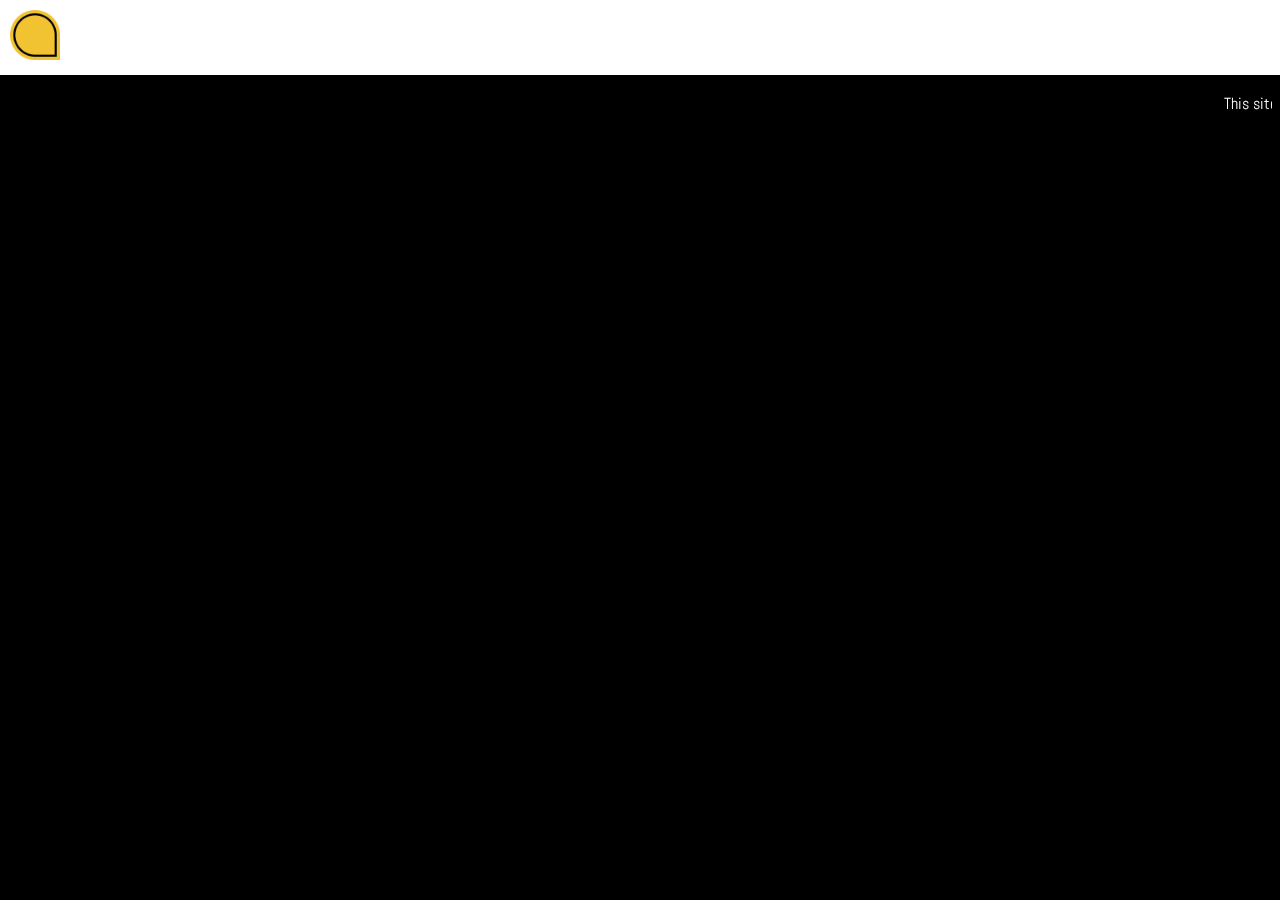
==== index.html @ a99afaf3 "Update index.html" ====
<!DOCTYPE html>
<html>
    <head>
        <title>Ordius</title>
        <link rel="icon" href="media/branding/Small (Transparent Background but Black).png">
        <meta name="theme-color" content="#000000">
        <!-- Global site tag (gtag.js) - Google Analytics -->
        <script async src="https://www.googletagmanager.com/gtag/js?id=UA-133492093-1"></script>
        <script>
          window.dataLayer = window.dataLayer || [];
          function gtag(){dataLayer.push(arguments);}
          gtag('js', new Date());
          
          gtag('config', 'UA-133492093-1');
        </script>
        <link href="https://fonts.googleapis.com/css?family=Abel" rel="stylesheet">
        <link rel="stylesheet" href="style.css">
        <script src="lib/showdown.min.js"></script>
        <script src="lib/jquery.min.js"></script>
        <script src="script.js"></script>
        <meta name="viewport" content="width=device-width, initial-scale=1, maximum-scale=1, minimum-scale=1, user-scalable=no, minimal-ui">
    </head>
    <body class="home">
        <header import="header.html"></header>
        <div class="marquee"><marquee import="scrollBar.md"></marquee></div>
        <footer import="footer.html"></footer>
    </body>
</html>
---- style.css ----
* {
    font-family: 'Abel', sans-serif;
}

.home {
    background-color: black;
}

.scroll-a {
    color: white;
}

header {
    position: fixed;
    top: 0;
    left: 0;
    width: calc(100% - 16px);
    padding: 10px;
    z-index: 1;
    background-color: white;
}

.headerLogo {
    height: 50px;
}

marquee {
    color: white;
    text-decoration-color: white;
}

.marquee {
    padding-top: 85px;
}

.scrollLink {
    text-decoration: none;
    color: white;
}
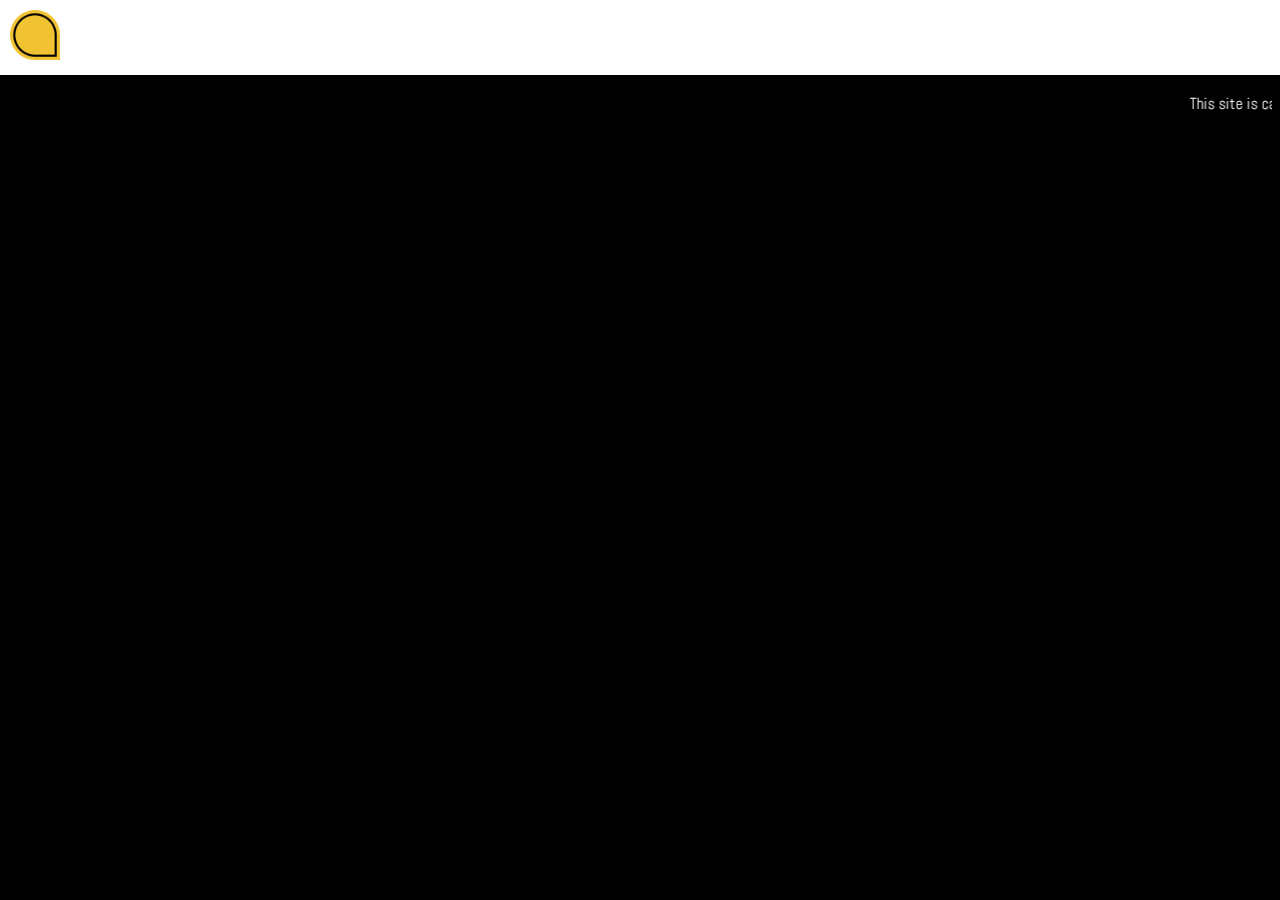
==== commit a1d260f5: "Update index.html" ====
--- a/index.html
+++ b/index.html
@@ -22,7 +22,7 @@
     </head>
     <body class="home">
         <header import="header.html"></header>
-        <div class="marquee"><marquee import="scrollBar.md"></marquee></div>
+        <div class="marquee"><marquee import="scrollBar.md" scrollamount="10"></marquee></div>
         <footer import="footer.html"></footer>
     </body>
 </html>
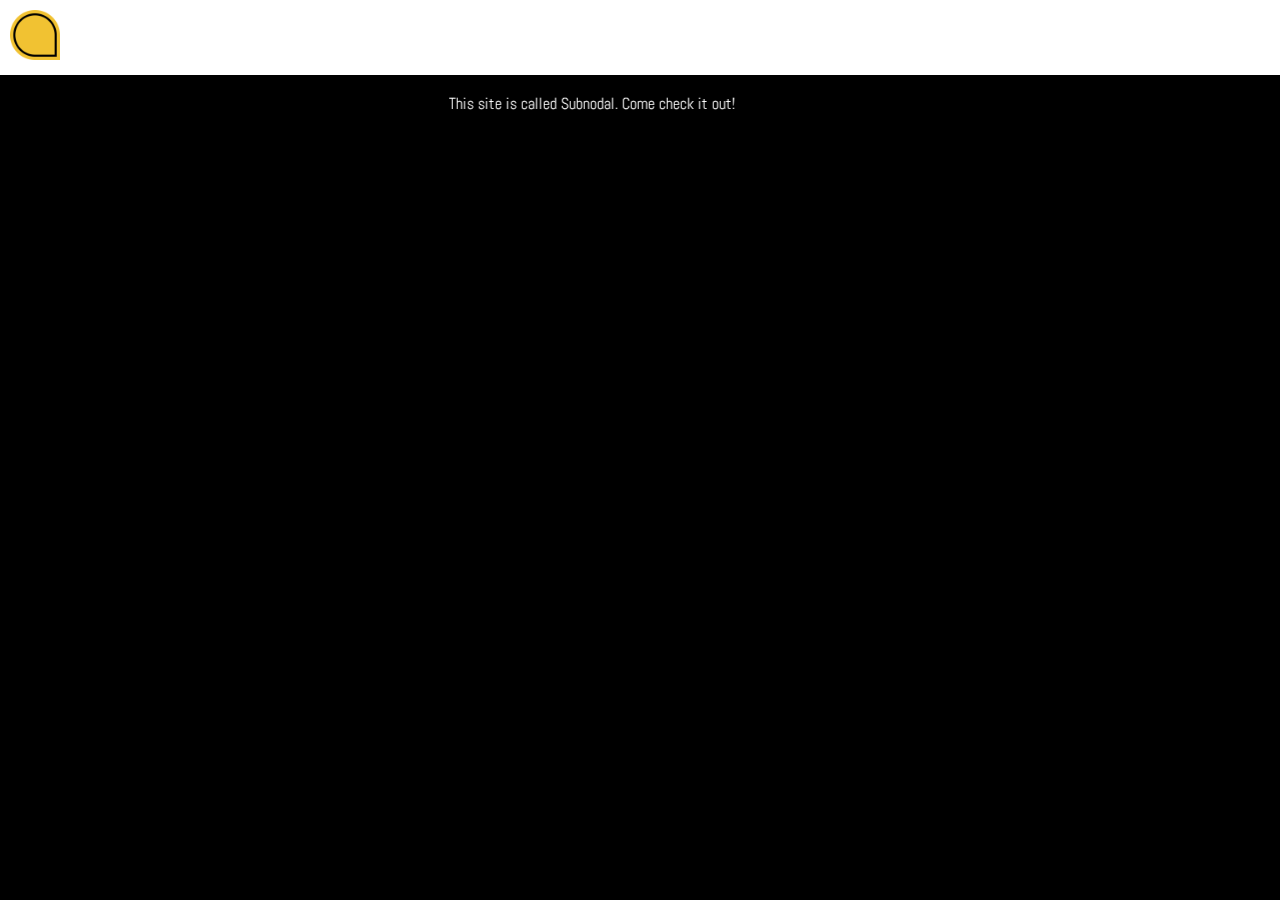
==== commit f3a29654: "Update index.html" ====
--- a/index.html
+++ b/index.html
@@ -22,7 +22,7 @@
     </head>
     <body class="home">
         <header import="header.html"></header>
-        <div class="marquee"><marquee import="scrollBar.md" scrollamount="10"></marquee></div>
+        <div class="marquee"><marquee import="scrollBar.md" scrollamount="100"></marquee></div>
         <footer import="footer.html"></footer>
     </body>
 </html>
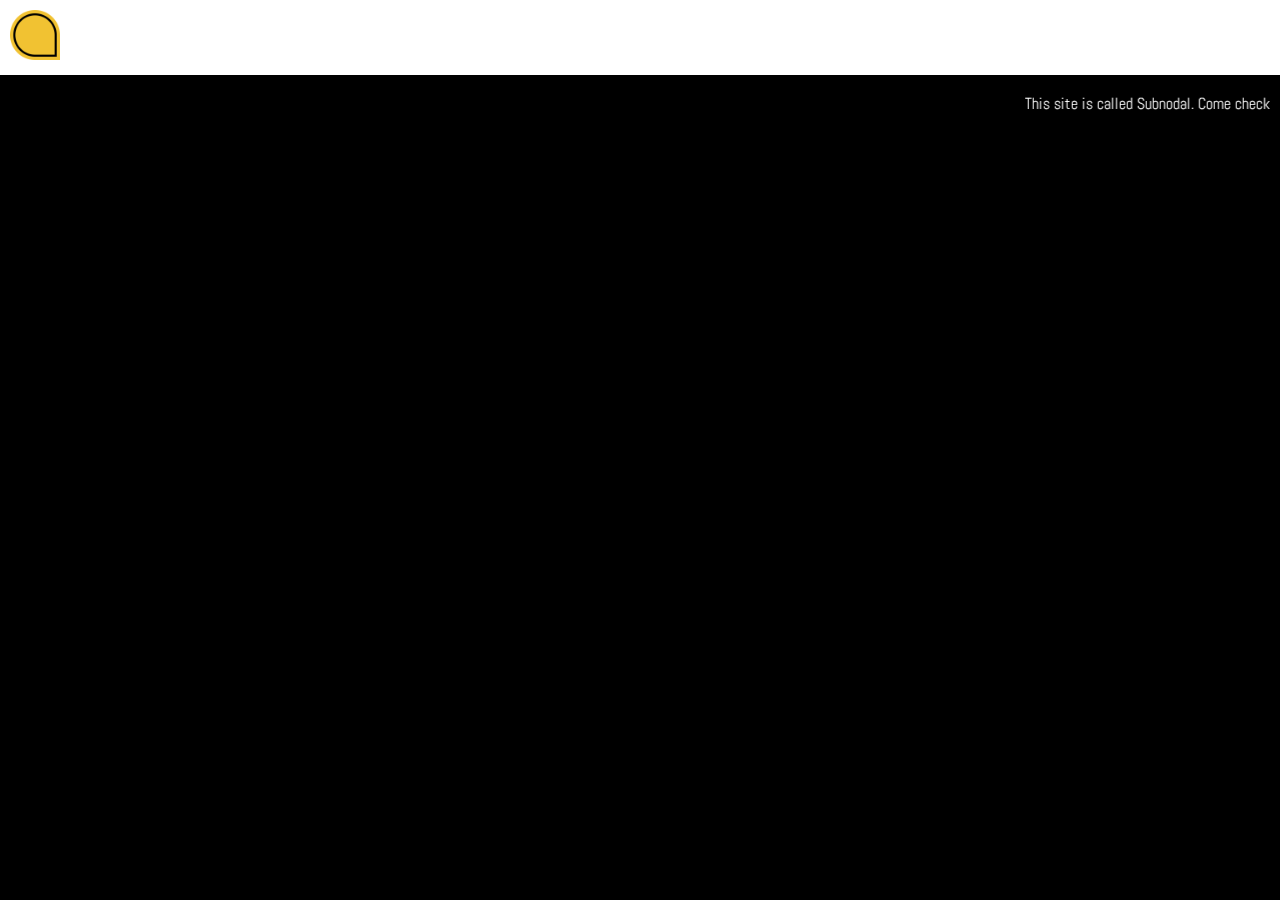
==== commit 5767fb84: "Update index.html" ====
--- a/index.html
+++ b/index.html
@@ -22,7 +22,7 @@
     </head>
     <body class="home">
         <header import="header.html"></header>
-        <div class="marquee"><marquee import="scrollBar.md" scrollamount="100"></marquee></div>
+        <div class="marquee"><marquee import="scrollBar.md" scrollamount="30"></marquee></div>
         <footer import="footer.html"></footer>
     </body>
 </html>
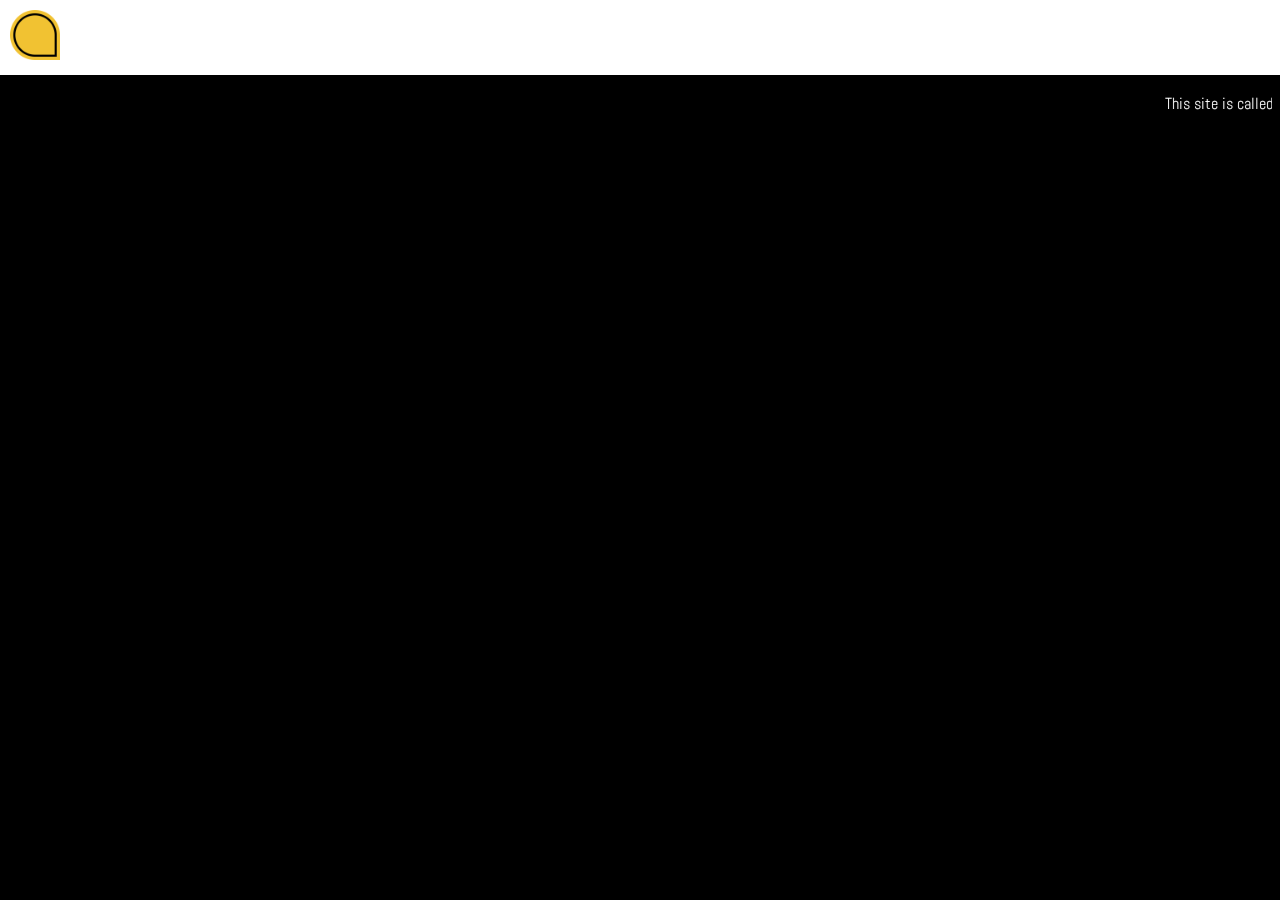
==== commit d0243e98: "Update index.html" ====
--- a/index.html
+++ b/index.html
@@ -22,7 +22,7 @@
     </head>
     <body class="home">
         <header import="header.html"></header>
-        <div class="marquee"><marquee import="scrollBar.md" scrollamount="30"></marquee></div>
+        <div class="marquee"><marquee import="scrollBar.md" scrollamount="13"></marquee></div>
         <footer import="footer.html"></footer>
     </body>
 </html>
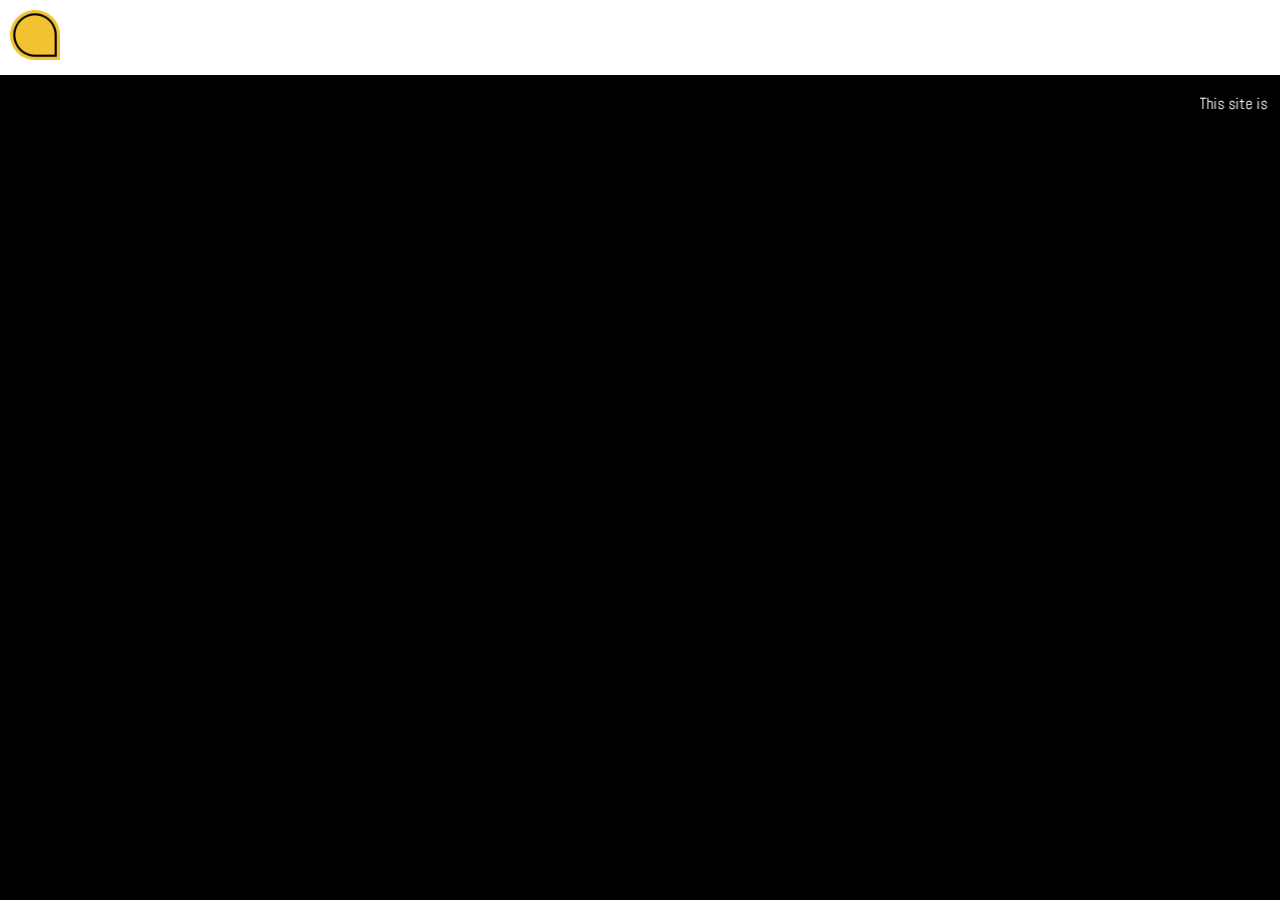
==== commit a126d318: "Update index.html" ====
--- a/index.html
+++ b/index.html
@@ -22,7 +22,7 @@
     </head>
     <body class="home">
         <header import="header.html"></header>
-        <div class="marquee"><marquee import="scrollBar.md" scrollamount="13"></marquee></div>
+        <div class="marquee"><marquee import="scrollBar.md" scrollamount="9"></marquee></div>
         <footer import="footer.html"></footer>
     </body>
 </html>
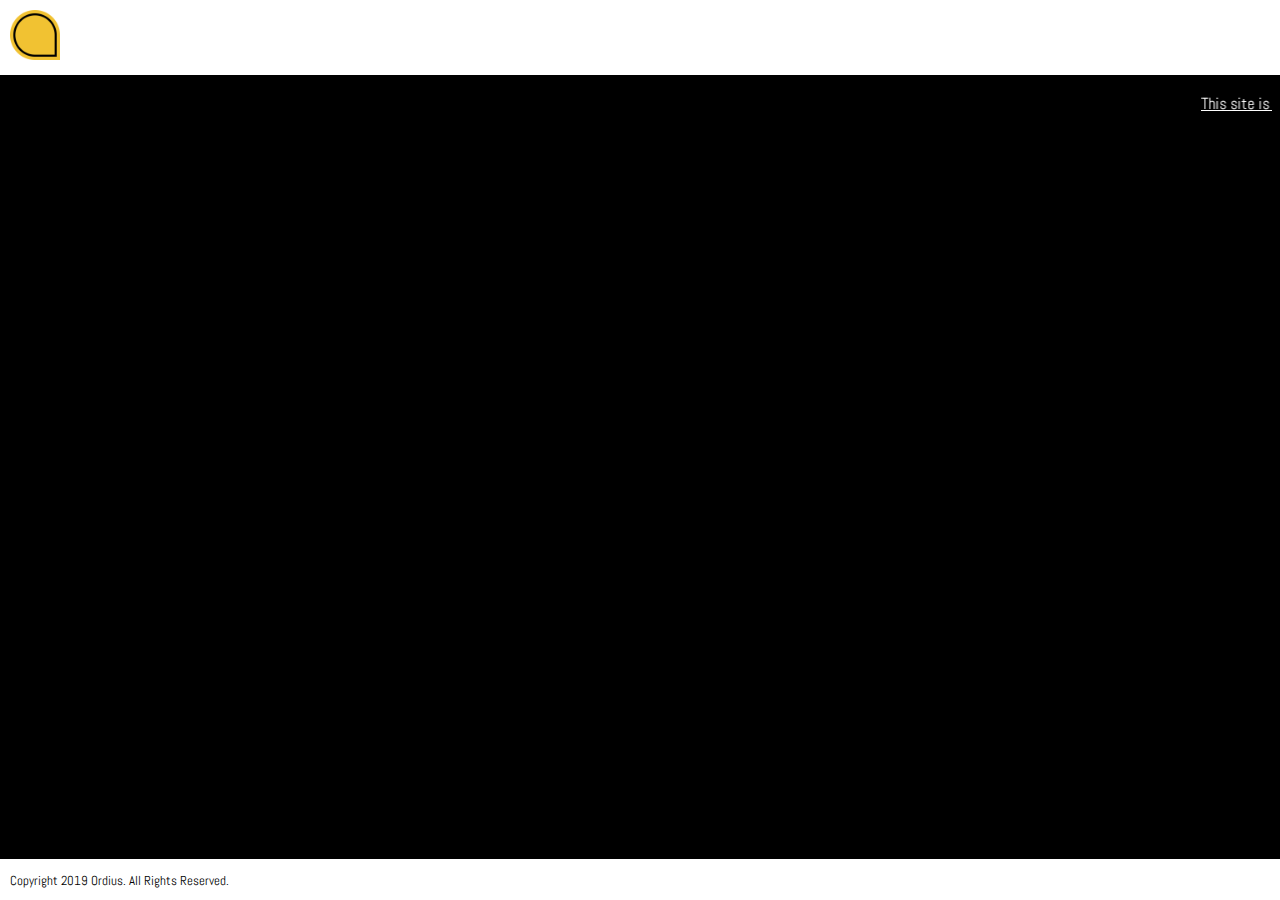
==== commit 528a10b8: "Push again" ====
--- a/index.html
+++ b/index.html
@@ -1,6 +1,7 @@
 <!DOCTYPE html>
 <html>
     <head>
+        <link rel="stylesheet" href="style.css">
         <title>Ordius</title>
         <link rel="icon" href="media/branding/Small (Transparent Background but Black).png">
         <meta name="theme-color" content="#000000">
@@ -14,7 +15,6 @@
           gtag('config', 'UA-133492093-1');
         </script>
         <link href="https://fonts.googleapis.com/css?family=Abel" rel="stylesheet">
-        <link rel="stylesheet" href="style.css">
         <script src="lib/showdown.min.js"></script>
         <script src="lib/jquery.min.js"></script>
         <script src="script.js"></script>
@@ -22,7 +22,7 @@
     </head>
     <body class="home">
         <header import="header.html"></header>
-        <div class="marquee"><marquee import="scrollBar.md" scrollamount="9"></marquee></div>
+        <div class="marquee"><marquee import="scrollBar.md" scrollamount="9" class="marqueeBlackBkg"></marquee></div>
         <footer import="footer.html"></footer>
     </body>
-</html>
+</html>--- a/style.css
+++ b/style.css
@@ -18,15 +18,21 @@
     padding: 10px;
     z-index: 1;
     background-color: white;
+    text-align: left;
 }
 
 .headerLogo {
     height: 50px;
 }
 
-marquee {
+.marqueeWhite {
     color: white;
     text-decoration-color: white;
+}
+
+.marqueeBlack {
+    color: black;
+    text-decoration-color: black;
 }
 
 .marquee {
@@ -34,6 +40,34 @@
 }
 
 .scrollLink {
-    text-decoration: none;
     color: white;
+}
+
+.pageNotFound {
+    background-color: black;
+    text-align: center;
+}
+
+footer {
+    position: absolute;
+    bottom: 0;
+    width: 100%;
+    background-color: white;
+    left: 0;
+    width: calc(100% - 20px);
+    padding: 10px;
+    z-index: 1;
+    text-align: left;
+}
+
+.blackText {
+    color: black;
+}
+
+.whiteText {
+    color: white;
+}
+
+.article {
+    color: black;
 }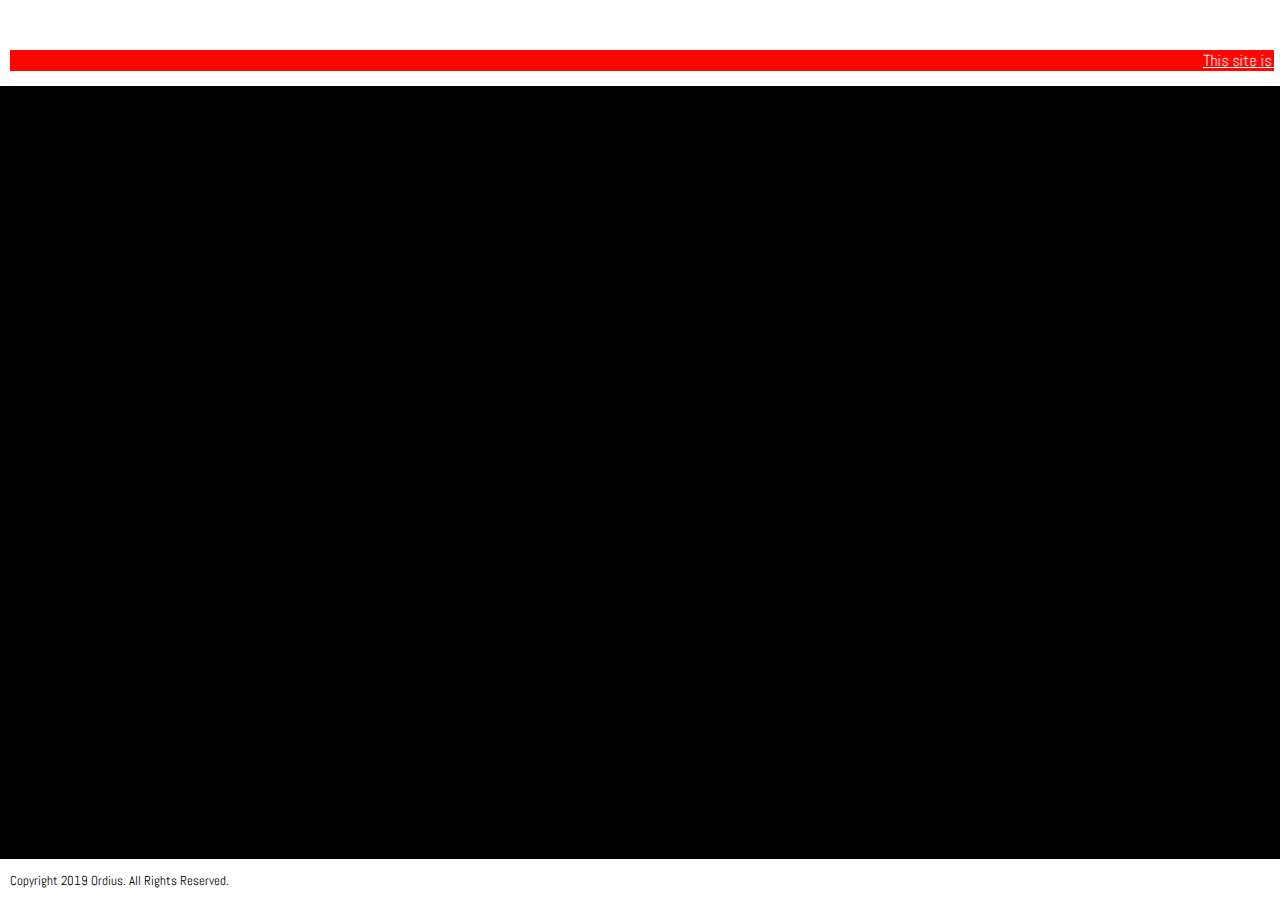
==== commit 6276f175: "Test" ====
--- a/index.html
+++ b/index.html
@@ -21,8 +21,8 @@
         <meta name="viewport" content="width=device-width, initial-scale=1, maximum-scale=1, minimum-scale=1, user-scalable=no, minimal-ui">
     </head>
     <body class="home">
-        <header import="header.html"></header>
-        <div class="marquee"><marquee import="scrollBar.md" scrollamount="9" class="marqueeBlackBkg"></marquee></div>
+        <header import="header.html"></header><br>
+        <div class="marqueeHome"><marquee import="scrollBar.md" scrollamount="9" class="marqueeBlackBkg"></marquee></div>
         <footer import="footer.html"></footer>
     </body>
 </html>--- a/style.css
+++ b/style.css
@@ -1,5 +1,10 @@
+:root {
+    --primaryColour: #f1c232ff;
+    --trendingColour: #2600ff;
+}
+
 * {
-    font-family: 'Abel', sans-serif;
+    font-family: "Abel", sans-serif;
 }
 
 .home {
@@ -19,6 +24,7 @@
     z-index: 1;
     background-color: white;
     text-align: left;
+    color: black;
 }
 
 .headerLogo {
@@ -35,8 +41,17 @@
     text-decoration-color: black;
 }
 
-.marquee {
-    padding-top: 85px;
+.marqueeHome {
+    position: fixed;
+    top: 0;
+    left: 0;
+    width: calc(100% - 16px);
+    padding: 10px;
+    z-index: 1;
+    background-color: white;
+    text-align: left;
+    color: black;
+    padding-top: 50px;
 }
 
 .scrollLink {
@@ -58,6 +73,7 @@
     padding: 10px;
     z-index: 1;
     text-align: left;
+    color: black;
 }
 
 .blackText {
@@ -69,5 +85,22 @@
 }
 
 .article {
-    color: black;
+    background-color: black;
+    color: white;
+}
+
+.headlines {
+    position: fixed;
+    top: 0;
+    left: 0;
+    width: calc(100% - 16px);
+    padding: 10px;
+    z-index: 1;
+    background-color: #ff0400;
+    text-align: left;
+    color: white;
+}
+
+.marqueeBlackBkg {
+    background-color: #ff0400;
 }